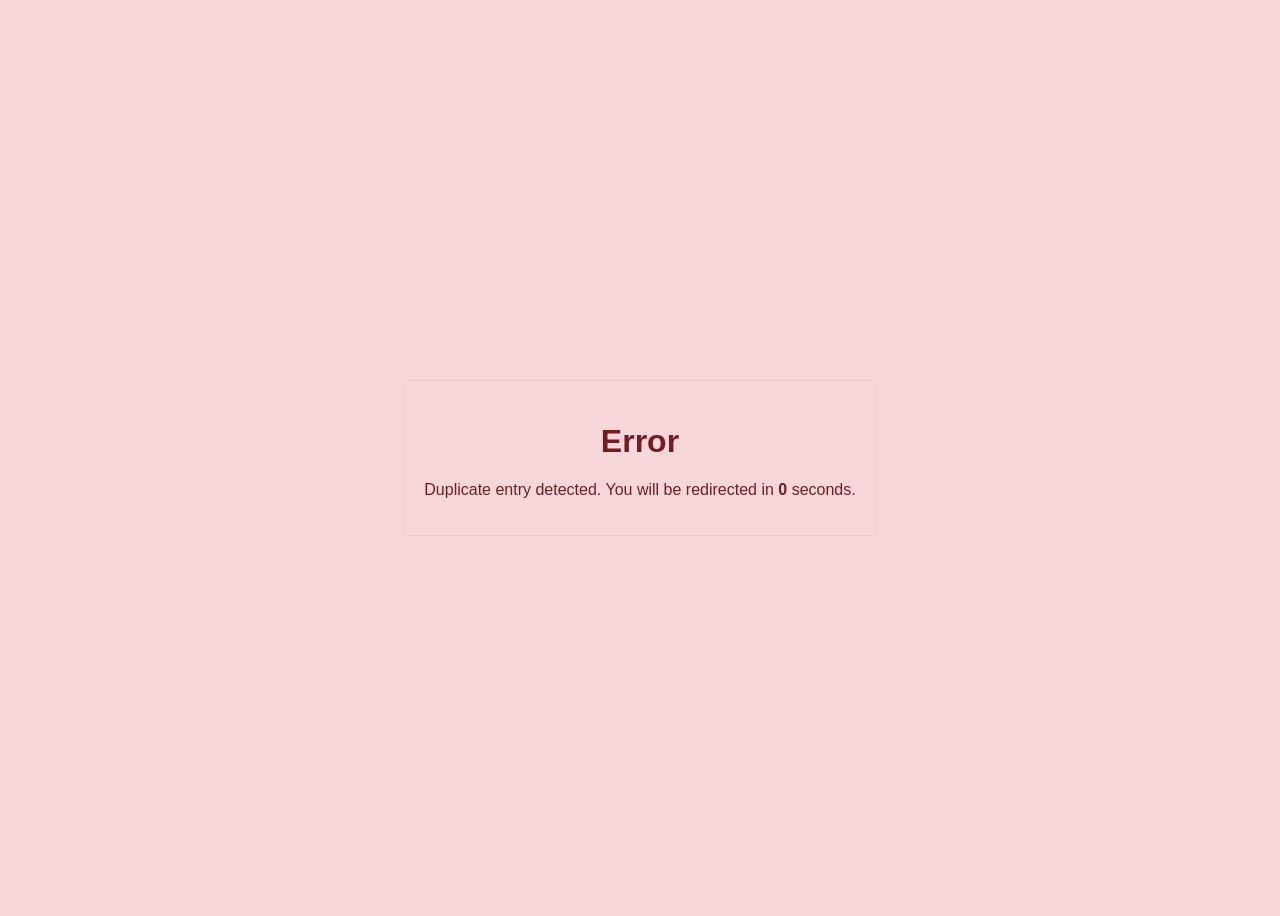
==== Attendance/templates/duplicate.html @ e01a5cc2 "start up the attendance app" ====
<!DOCTYPE html>
<html lang="en">
<head>
    <meta charset="UTF-8">
    <meta name="viewport" content="width=device-width, initial-scale=1.0">
    <title>Error</title>
    <style>
        body {
            display: flex;
            justify-content: center;
            align-items: center;
            height: 100vh;
            background-color: #f8d7da;
            color: #721c24;
            font-family: Arial, sans-serif;
        }
        .error-message {
            text-align: center;
            border: 1px solid #f5c6cb;
            padding: 20px;
            background-color: #f8d7da;
            border-radius: 5px;
        }
    </style>
    <script>
        // The timmer function 
        const time = ''



        setTimeout(function() {
            window.location.href = '/';
        }, 4000);
    </script>
</head>
<body>
    <div class="error-message">
        <h1>Error</h1>
        <p>Duplicate entry detected. You will be redirected in <strong id="counter">0</strong> seconds.</p>
    </div>
</body>
</html>
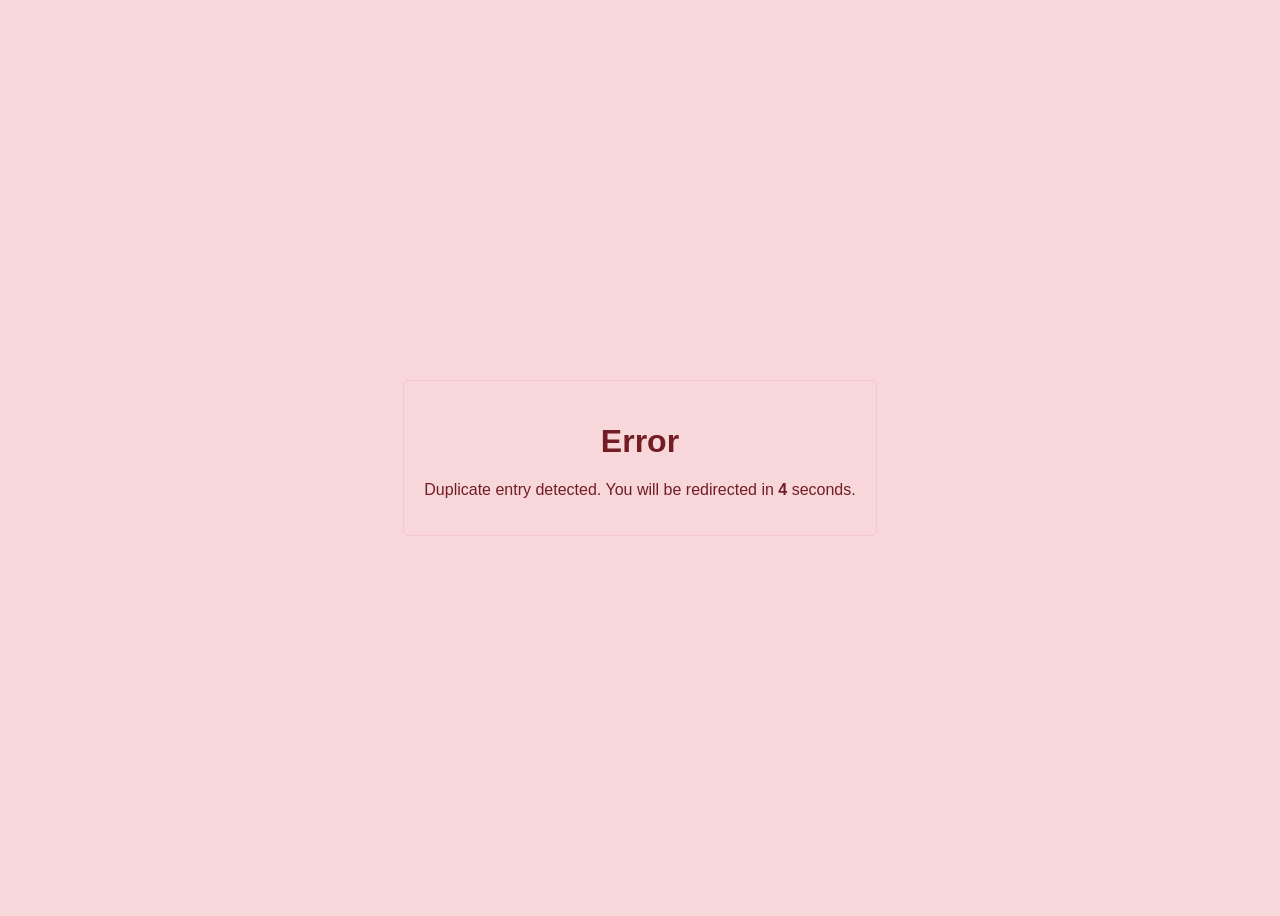
==== commit 7ec29726: "update duplicate entry handling with countdown timer and improve view attendance title" ====
--- a/Attendance/templates/duplicate.html
+++ b/Attendance/templates/duplicate.html
@@ -22,21 +22,22 @@
             border-radius: 5px;
         }
     </style>
-    <script>
-        // The timmer function 
-        const time = ''
-
-
-
-        setTimeout(function() {
-            window.location.href = '/';
-        }, 4000);
-    </script>
 </head>
 <body>
     <div class="error-message">
         <h1>Error</h1>
-        <p>Duplicate entry detected. You will be redirected in <strong id="counter">0</strong> seconds.</p>
+        <p>Duplicate entry detected. You will be redirected in <strong id="counter">5</strong> seconds.</p>
     </div>
+    <script>
+        var count = 5;
+        var interval = setInterval(function() {
+            count--;
+            document.getElementById('counter').innerText = count;
+            if (count === 0) {
+                clearInterval(interval);
+                window.location.href = '/';
+            }
+        }, 1000);
+    </script>
 </body>
 </html>
